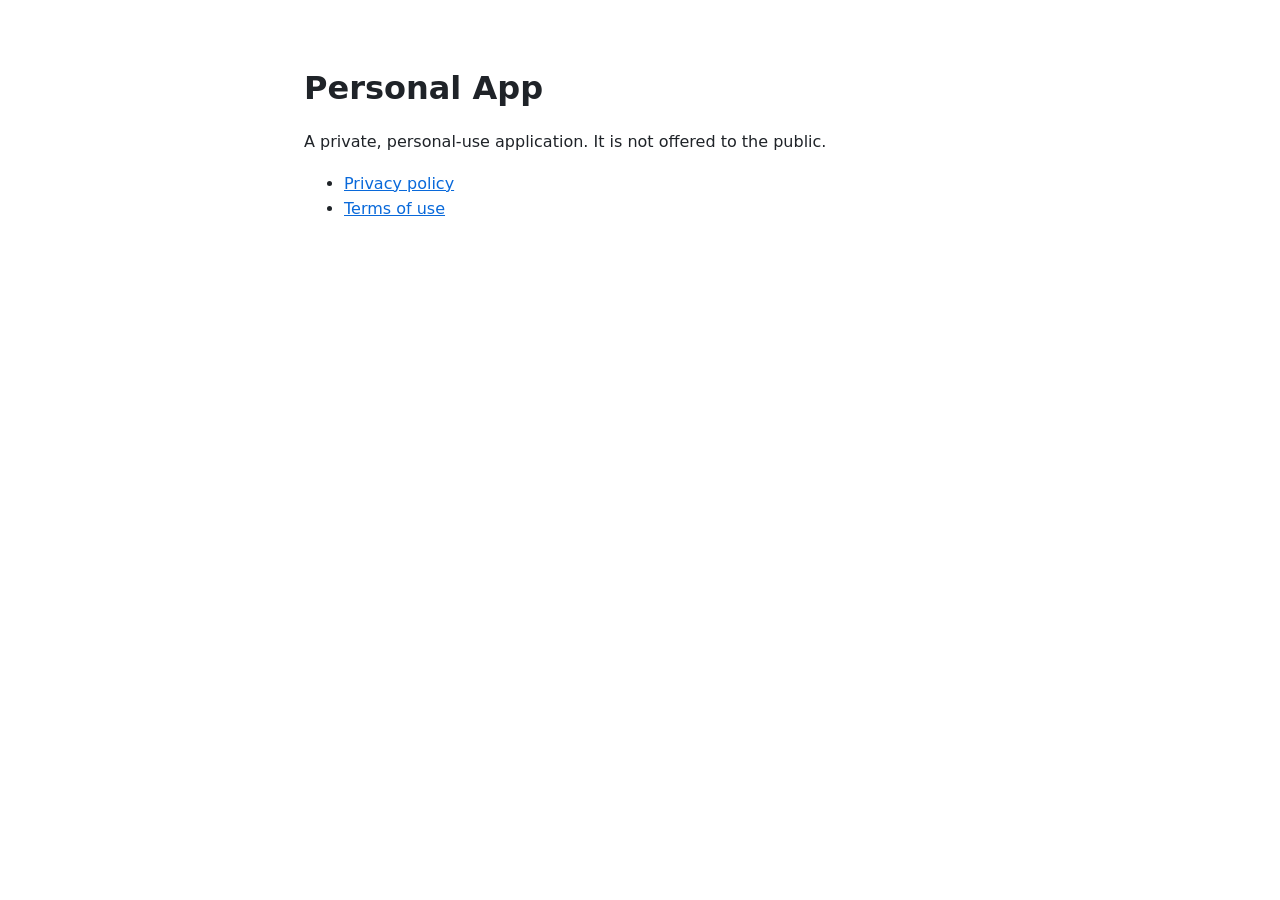
==== index.html @ 595617d9 "Add site pages" ====
<!doctype html>
<html lang="en">
<head>
<meta charset="utf-8">
<meta name="viewport" content="width=device-width, initial-scale=1">
<title>Personal App</title>
<link rel="stylesheet" href="style.css">
</head>
<body>
<h1>Personal App</h1>
<p>A private, personal-use application. It is not offered to the public.</p>
<ul>
  <li><a href="privacy.html">Privacy policy</a></li>
  <li><a href="terms.html">Terms of use</a></li>
</ul>
</body>
</html>
---- style.css ----
:root { --bg: #fff; --fg: #1f2328; --muted: #59636e; --link: #0969da; }
@media (prefers-color-scheme: dark) { :root { --bg: #0d1117; --fg: #e6edf3; --muted: #9198a1; --link: #4493f8; } }
body { background: var(--bg); color: var(--fg); font: 16px/1.6 system-ui, -apple-system, sans-serif; max-width: 42rem; margin: 0 auto; padding: 3rem 1rem; }
a { color: var(--link); }
small, .muted { color: var(--muted); }
h1 { line-height: 1.2; }
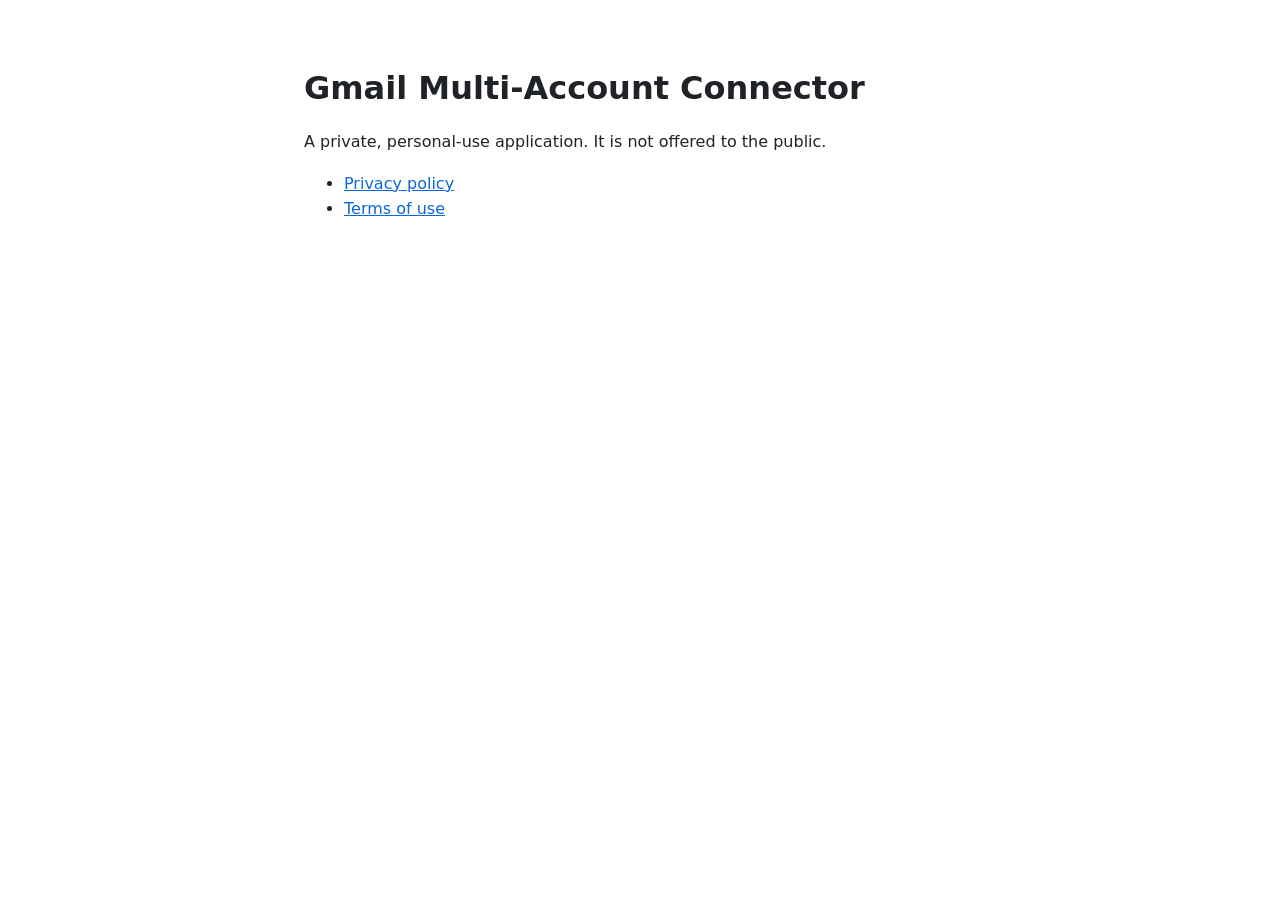
==== commit bd600378: "Update site title" ====
--- a/index.html
+++ b/index.html
@@ -3,11 +3,11 @@
 <head>
 <meta charset="utf-8">
 <meta name="viewport" content="width=device-width, initial-scale=1">
-<title>Personal App</title>
+<title>Gmail Multi-Account Connector</title>
 <link rel="stylesheet" href="style.css">
 </head>
 <body>
-<h1>Personal App</h1>
+<h1>Gmail Multi-Account Connector</h1>
 <p>A private, personal-use application. It is not offered to the public.</p>
 <ul>
   <li><a href="privacy.html">Privacy policy</a></li>
